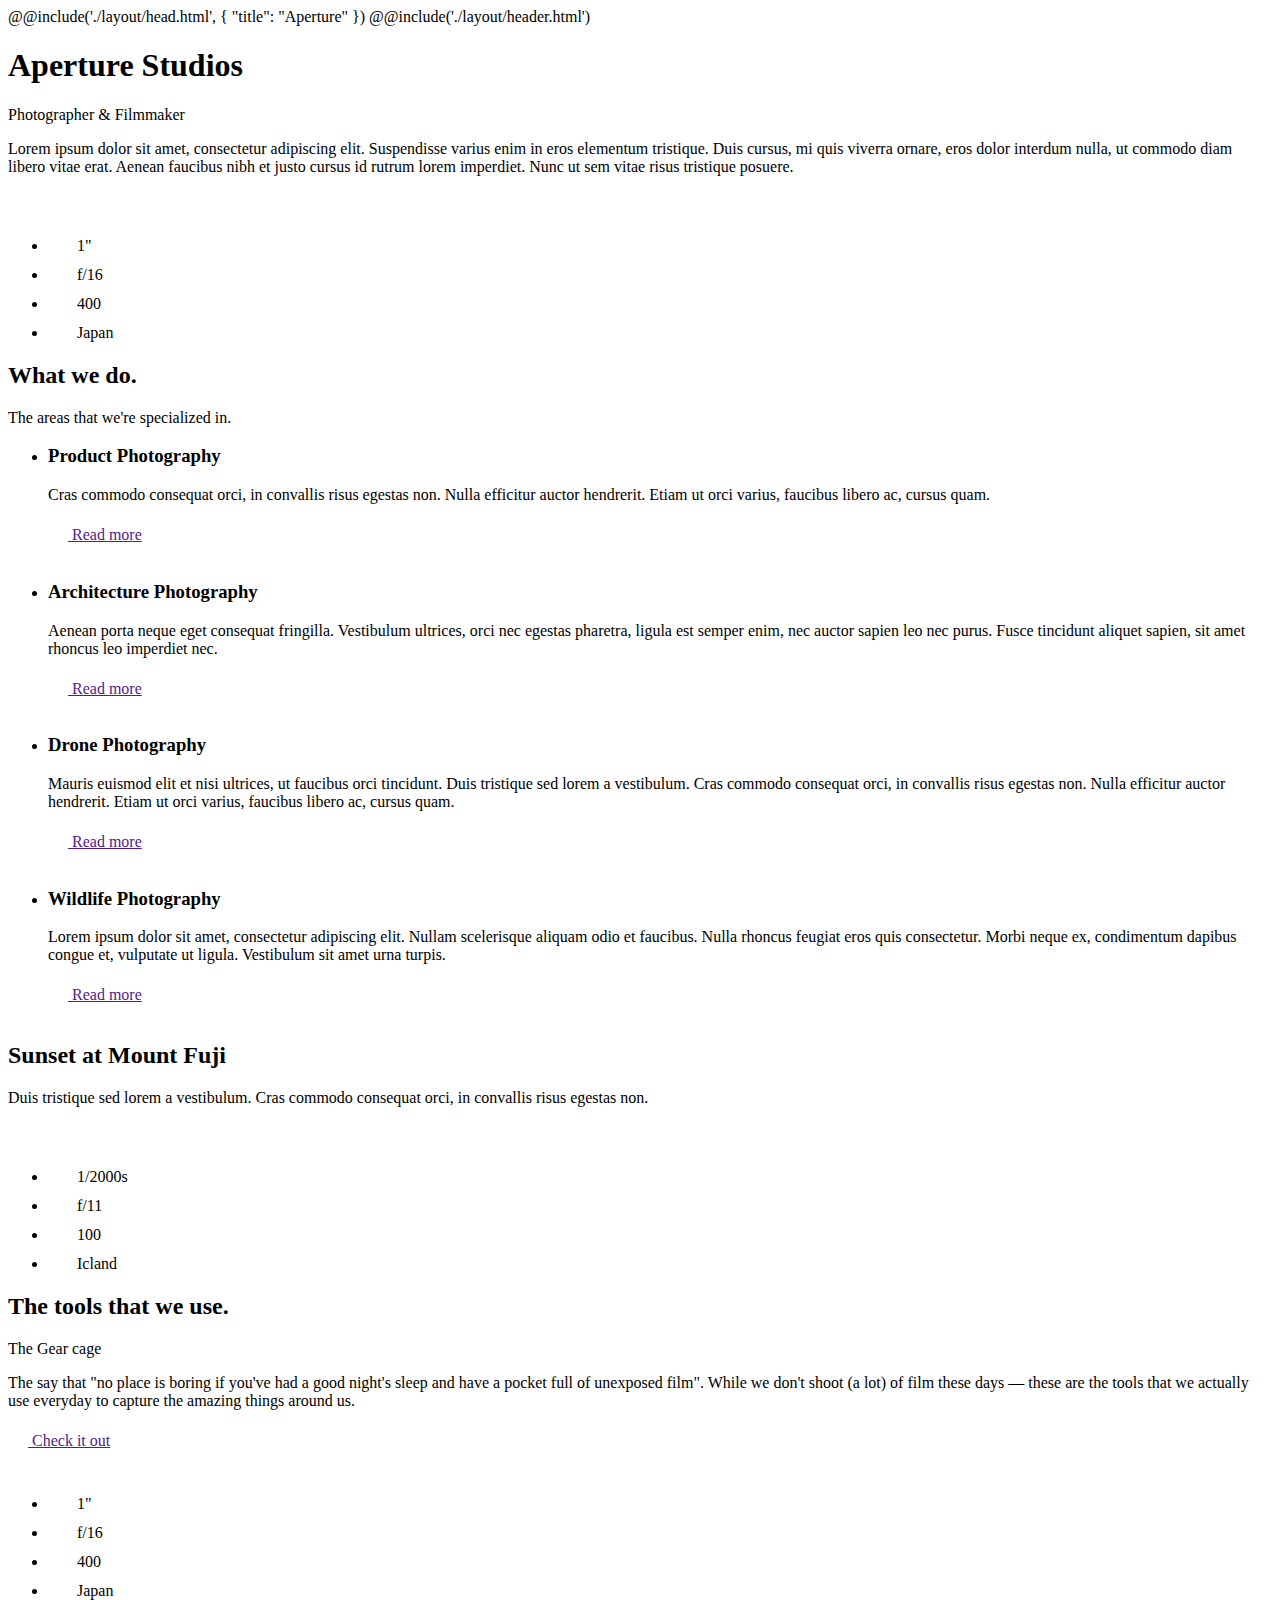
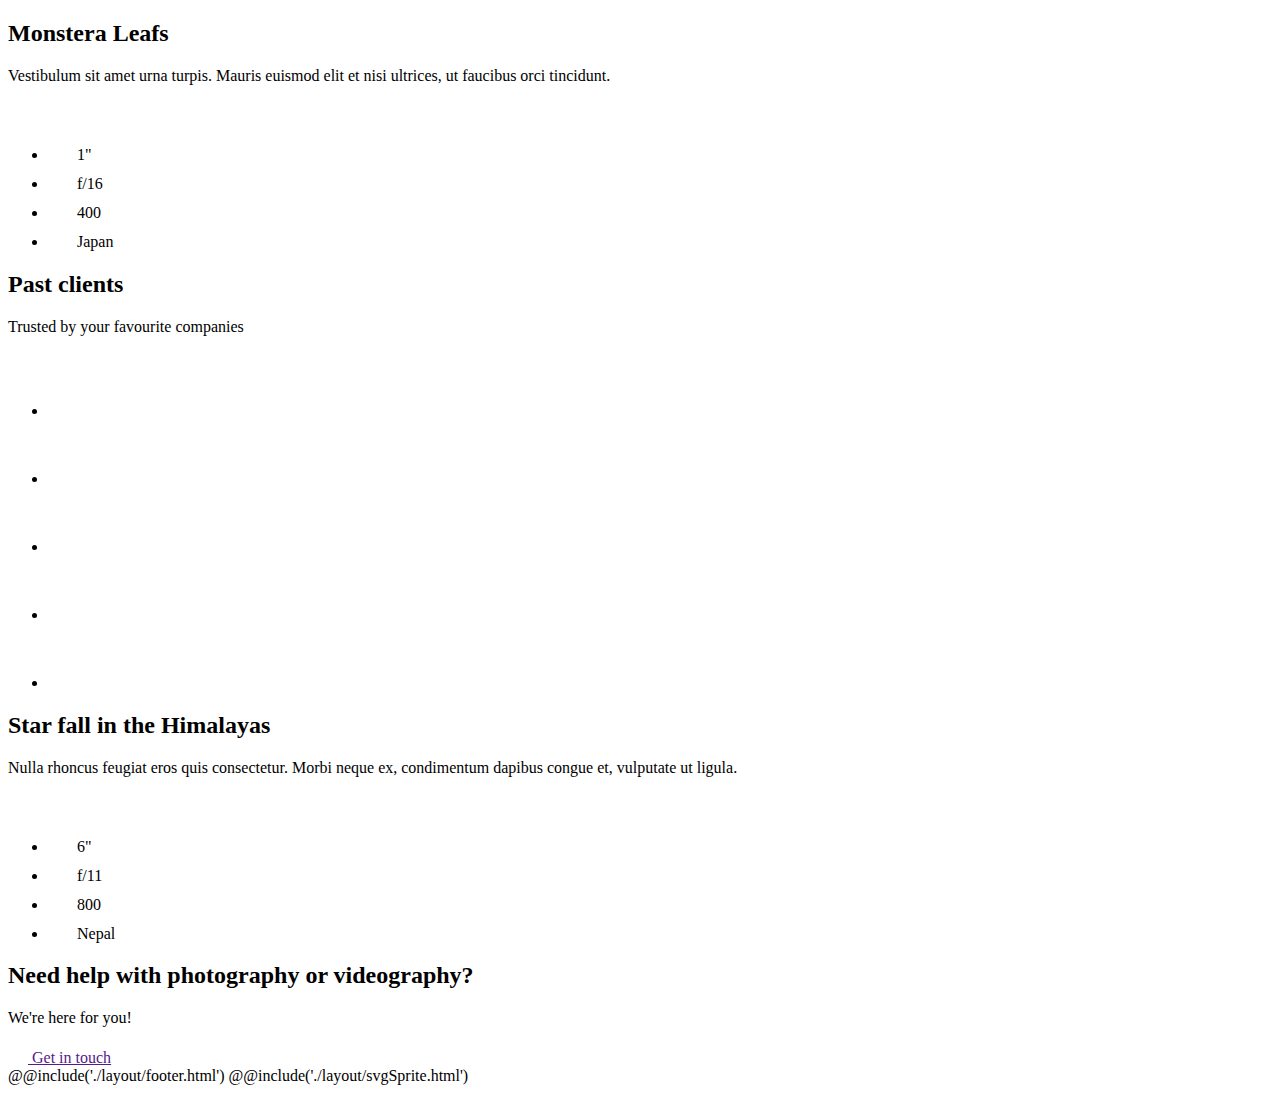
==== #src/index.html @ 27dfab24 "aperture" ====
<!DOCTYPE html>
<html lang="en">
@@include('./layout/head.html', {
    "title": "Aperture"
})
<body>
@@include('./layout/header.html')
<main class="main">
    <section class="hero">
        <div class="container">
            <div class="hero__content">
                <h1 class="hero__title h1-like" tabindex="0">Aperture Studios</h1>
                <p class="hero__suptitle suptitle text text--strch" tabindex="0">Photographer & Filmmaker</p>
                <p class="hero__text text" tabindex="0">
                    Lorem ipsum dolor sit amet, consectetur adipiscing elit.
                    Suspendisse varius enim in eros elementum tristique.
                    Duis cursus, mi quis viverra ornare, eros dolor interdum nulla, ut commodo diam libero vitae erat.
                    Aenean faucibus nibh et justo cursus id rutrum lorem imperdiet.
                    Nunc ut sem vitae risus tristique posuere.
                </p>
            </div>
            <div class="hero__bg">
                <img src="@img/jpg/iceland.jpg" alt="" class="hero__img">
                <ul class="photo-meta">
                    <li class="photo-meta__meta">
                        <svg class="photo-meta__ico photo-meta__ico--shutter" width="25" height="25">
                            <use xlink:href="#ico_shutter"></use>
                        </svg>
                        <span class="photo-meta__value">1&#34;</span>
                    </li>
                    <li class="photo-meta__meta">
                        <svg class="photo-meta__ico photo-meta__ico--aperture" width="25" height="25">
                            <use xlink:href="#ico_aperture"></use>
                        </svg>
                        <span class="photo-meta__value">f/16</span>
                    </li>
                    <li class="photo-meta__meta">
                        <svg class="photo-meta__ico photo-meta__ico--iso" width="25" height="25">
                            <use xlink:href="#ico_iso"></use>
                        </svg>
                        <span class="photo-meta__value">400</span>
                    </li>
                    <li class="photo-meta__meta">
                        <svg class="photo-meta__ico photo-meta__ico--location" width="25" height="25">
                            <use xlink:href="#ico_location"></use>
                        </svg>
                        <span class="photo-meta__value">Japan</span>
                    </li>
                </ul>
            </div>
        </div>
    </section>
    <section class="our-work">
        <div class="container container--sml">
            <h2 class="our-work__title h2-like" tabindex="0">What we do.</h2>
            <p class="our-work__subtitle subtitle" tabindex="0">The areas that we're specialized in.</p>
            <ul class="our-work__list services">
                <li class="services__service service">
                    <div class="service__content">
                        <h3 class="service__title text text--strch" tabindex="0">Product Photography</h3>
                        <p class="service__descr text" tabindex="0">
                            Cras commodo consequat orci, in convallis risus egestas non.
                            Nulla efficitur auctor hendrerit.
                            Etiam ut orci varius, faucibus libero ac, cursus quam.
                        </p>
                        <a href="" class="service__btn btn">
                            <svg width="20" height="20">
                                <use xlink:href="#aperture"></use>
                            </svg>
                            <span>Read more</span>
                        </a>
                    </div>
                    <div class="service__bg">
                        <img src="@img/jpg/product_photography.jpg" alt="" class="service__img">
                    </div>
                </li>
                <li class="services__service service">
                    <div class="service__content">
                        <h3 class="service__title text text--strch" tabindex="0">Architecture Photography</h3>
                        <p class="service__descr text" tabindex="0">
                            Aenean porta neque eget consequat fringilla.
                            Vestibulum ultrices, orci nec egestas pharetra,
                            ligula est semper enim, nec auctor sapien leo nec purus.
                            Fusce tincidunt aliquet sapien, sit amet rhoncus leo imperdiet nec.
                        </p>
                        <a href="" class="service__btn btn">
                            <svg width="20" height="20">
                                <use xlink:href="#aperture"></use>
                            </svg>
                            <span>Read more</span>
                        </a>
                    </div>
                    <div class="service__bg">
                        <img src="@img/jpg/architecture_photography.jpg" alt="" class="service__img">
                    </div>
                </li>
                <li class="services__service service">
                    <div class="service__content">
                        <h3 class="service__title text text--strch" tabindex="0">Drone Photography</h3>
                        <p class="service__descr text" tabindex="0">
                            Mauris euismod elit et nisi ultrices, ut faucibus orci tincidunt.
                            Duis tristique sed lorem a vestibulum. Cras commodo consequat orci,
                            in convallis risus egestas non. Nulla efficitur auctor hendrerit.
                            Etiam ut orci varius, faucibus libero ac, cursus quam.
                        </p>
                        <a href="" class="service__btn btn">
                            <svg width="20" height="20">
                                <use xlink:href="#aperture"></use>
                            </svg>
                            <span>Read more</span>
                        </a>
                    </div>
                    <div class="service__bg">
                        <img src="@img/jpg/drone_photography.jpg" alt="" class="service__img">
                    </div>
                </li>
                <li class="services__service service">
                    <div class="service__content">
                        <h3 class="service__title text text--strch" tabindex="0">Wildlife Photography</h3>
                        <p class="service__descr text" tabindex="0">
                            Lorem ipsum dolor sit amet, consectetur adipiscing elit.
                            Nullam scelerisque aliquam odio et faucibus.
                            Nulla rhoncus feugiat eros quis consectetur.
                            Morbi neque ex, condimentum dapibus congue et,
                            vulputate ut ligula. Vestibulum sit amet urna turpis.
                        </p>
                        <a href="" class="service__btn btn">
                            <svg width="20" height="20">
                                <use xlink:href="#aperture"></use>
                            </svg>
                            <span>Read more</span>
                        </a>
                    </div>
                    <div class="service__bg">
                        <img src="@img/jpg/wildlife_photography.jpg" alt="" class="service__img">
                    </div>
                </li>
            </ul>
        </div>
    </section>
    <section class="example">
        <div class="container container--sml">
            <div class="example__wrap">
                <div class="example__content">
                    <h2 class="example__title text text--strch" tabindex="0">Sunset at Mount Fuji</h2>
                    <p class="example__descr text" tabindex="0">
                        Duis tristique sed lorem a vestibulum.
                        Cras commodo consequat orci, in convallis risus egestas non.
                    </p>
                </div>
                <div class="example__bg">
                    <img src="@img/jpg/japan.jpg" alt="" class="example__img">
                    <ul class="photo-meta">
                        <li class="photo-meta__meta">
                            <svg class="photo-meta__ico photo-meta__ico--shutter" width="25" height="25">
                                <use xlink:href="#ico_shutter"></use>
                            </svg>
                            <span class="photo-meta__value">1/2000s</span>
                        </li>
                        <li class="photo-meta__meta">
                            <svg class="photo-meta__ico photo-meta__ico--aperture" width="25" height="25">
                                <use xlink:href="#ico_aperture"></use>
                            </svg>
                            <span class="photo-meta__value">f/11</span>
                        </li>
                        <li class="photo-meta__meta">
                            <svg class="photo-meta__ico photo-meta__ico--iso" width="25" height="25">
                                <use xlink:href="#ico_iso"></use>
                            </svg>
                            <span class="photo-meta__value">100</span>
                        </li>
                        <li class="photo-meta__meta">
                            <svg class="photo-meta__ico photo-meta__ico--location" width="25" height="25">
                                <use xlink:href="#ico_location"></use>
                            </svg>
                            <span class="photo-meta__value">Icland</span>
                        </li>
                    </ul>
                </div>
            </div>
        </div>
    </section>
    <section class="gear">
        <div class="gear__wrap container container--no-pad">
            <div class="gear__inner">
                <div class="gear__content">
                    <h2 class="gear__title h3-like" tabindex="0">The tools that we use.</h2>
                    <p class="gear__suptitle suptitle text text--strch" tabindex="0">The Gear cage</p>
                    <p class="gear__text text" tabindex="0">
                        The say that "no place is boring if you've had
                        a good night's sleep and have a pocket full of unexposed film".
                        While we don't shoot (a lot) of film these days
                        — these are the tools that we actually use
                        everyday to capture the amazing things around us.
                    </p>
                    <a href="" class="gear__btn btn">
                        <svg width="20" height="20">
                            <use xlink:href="#aperture"></use>
                        </svg>
                        <span>Check it out</span>
                    </a>
                </div>
            </div>
            <div class="gear__preview">
                <img src="@img/jpg/gear.jpg" alt="" class="gear__img">
                <ul class="photo-meta">
                    <li class="photo-meta__meta">
                        <svg class="photo-meta__ico photo-meta__ico--shutter" width="25" height="25">
                            <use xlink:href="#ico_shutter"></use>
                        </svg>
                        <span class="photo-meta__value">1&#34;</span>
                    </li>
                    <li class="photo-meta__meta">
                        <svg class="photo-meta__ico photo-meta__ico--aperture" width="25" height="25">
                            <use xlink:href="#ico_aperture"></use>
                        </svg>
                        <span class="photo-meta__value">f/16</span>
                    </li>
                    <li class="photo-meta__meta">
                        <svg class="photo-meta__ico photo-meta__ico--iso" width="25" height="25">
                            <use xlink:href="#ico_iso"></use>
                        </svg>
                        <span class="photo-meta__value">400</span>
                    </li>
                    <li class="photo-meta__meta">
                        <svg class="photo-meta__ico photo-meta__ico--location" width="25" height="25">
                            <use xlink:href="#ico_location"></use>
                        </svg>
                        <span class="photo-meta__value">Japan</span>
                    </li>
                </ul>
            </div>
        </div>
    </section>
    <section class="example">
        <div class="container container--sml">
            <div class="example__wrap">
                <div class="example__content">
                    <h2 class="example__title text text--strch" tabindex="0">Monstera Leafs</h2>
                    <p class="example__descr text" tabindex="0">
                        Vestibulum sit amet urna turpis.
                        Mauris euismod elit et nisi ultrices,
                        ut faucibus orci tincidunt.
                    </p>
                </div>
                <div class="example__bg">
                    <img src="@img/jpg/costa_rica.jpg" alt="" class="example__img">
                    <ul class="photo-meta">
                        <li class="photo-meta__meta">
                            <svg class="photo-meta__ico photo-meta__ico--shutter" width="25" height="25">
                                <use xlink:href="#ico_shutter"></use>
                            </svg>
                            <span class="photo-meta__value">1&#34;</span>
                        </li>
                        <li class="photo-meta__meta">
                            <svg class="photo-meta__ico photo-meta__ico--aperture" width="25" height="25">
                                <use xlink:href="#ico_aperture"></use>
                            </svg>
                            <span class="photo-meta__value">f/16</span>
                        </li>
                        <li class="photo-meta__meta">
                            <svg class="photo-meta__ico photo-meta__ico--iso" width="25" height="25">
                                <use xlink:href="#ico_iso"></use>
                            </svg>
                            <span class="photo-meta__value">400</span>
                        </li>
                        <li class="photo-meta__meta">
                            <svg class="photo-meta__ico photo-meta__ico--location" width="25" height="25">
                                <use xlink:href="#ico_location"></use>
                            </svg>
                            <span class="photo-meta__value">Japan</span>
                        </li>
                    </ul>
                </div>
            </div>
        </div>
    </section>
    <section class="clients">
        <div class="container container--sml">
            <div class="clients__wrap">
                <h2 class="clients__title h2-like" tabindex="0">Past clients</h2>
                <p class="clients__subtitle subtitle text text--strch" tabindex="0">Trusted by your favourite companies</p>
                <ul class="clients__list">
                    <li class="clients__item" title="Hill&Hayes" tabindex="0">
                        <svg width="128" height="64" class="clients__logo">
                            <use xlink:href="#hillNhayes"></use>
                        </svg>
                    </li>
                    <li class="clients__item" title="Ricksgransen" tabindex="0">
                        <svg width="128" height="64" class="clients__logo">
                            <use xlink:href="#ricksgransen"></use>
                        </svg>
                    </li>
                    <li class="clients__item" title="Studio Cai" tabindex="0">
                        <svg width="128" height="64" class="clients__logo">
                            <use xlink:href="#studioCai"></use>
                        </svg>
                    </li>
                    <li class="clients__item" title="Chill Industries" tabindex="0">
                        <svg width="128" height="64" class="clients__logo">
                            <use xlink:href="#chillIndustries"></use>
                        </svg>
                    </li>
                    <li class="clients__item" title="Stockholm" tabindex="0">
                        <svg width="128" height="64" class="clients__logo">
                            <use xlink:href="#stockholm"></use>
                        </svg>
                    </li>
                </ul>
            </div>
        </div>
    </section>
    <section class="example">
        <div class="container container--sml">
            <div class="example__wrap">
                <div class="example__content">
                    <h2 class="example__title text text--strch" tabindex="0">Star fall in the Himalayas</h2>
                    <p class="example__descr text" tabindex="0">
                        Nulla rhoncus feugiat eros quis consectetur.
                        Morbi neque ex, condimentum dapibus congue et,
                        vulputate ut ligula.
                    </p>
                </div>
                <div class="example__bg">
                    <img src="@img/jpg/nepal.jpg" alt="" class="example__img">
                    <ul class="photo-meta">
                        <li class="photo-meta__meta">
                            <svg class="photo-meta__ico photo-meta__ico--shutter" width="25" height="25">
                                <use xlink:href="#ico_shutter"></use>
                            </svg>
                            <span class="photo-meta__value">6&#34;</span>
                        </li>
                        <li class="photo-meta__meta">
                            <svg class="photo-meta__ico photo-meta__ico--aperture" width="25" height="25">
                                <use xlink:href="#ico_aperture"></use>
                            </svg>
                            <span class="photo-meta__value">f/11</span>
                        </li>
                        <li class="photo-meta__meta">
                            <svg class="photo-meta__ico photo-meta__ico--iso" width="25" height="25">
                                <use xlink:href="#ico_iso"></use>
                            </svg>
                            <span class="photo-meta__value">800</span>
                        </li>
                        <li class="photo-meta__meta">
                            <svg class="photo-meta__ico photo-meta__ico--location" width="25" height="25">
                                <use xlink:href="#ico_location"></use>
                            </svg>
                            <span class="photo-meta__value">Nepal</span>
                        </li>
                    </ul>
                </div>
            </div>
        </div>
    </section>
    <section class="contact">
        <div class="container">
            <div class="contact__wrap">
                <h2 class="contact__title h2-like" tabindex="0">Need help with photography or videography?</h2>
                <p class="contact__subtitle subtitle" tabindex="0">We're here for you!</p>
                <a href="" class="contact__btn btn">
                    <svg width="20" height="20">
                        <use xlink:href="#aperture"></use>
                    </svg>
                    <span>Get in touch</span>
                </a>
            </div>
        </div>
    </section>
</main>
@@include('./layout/footer.html')
@@include('./layout/svgSprite.html')
</body>
</html>
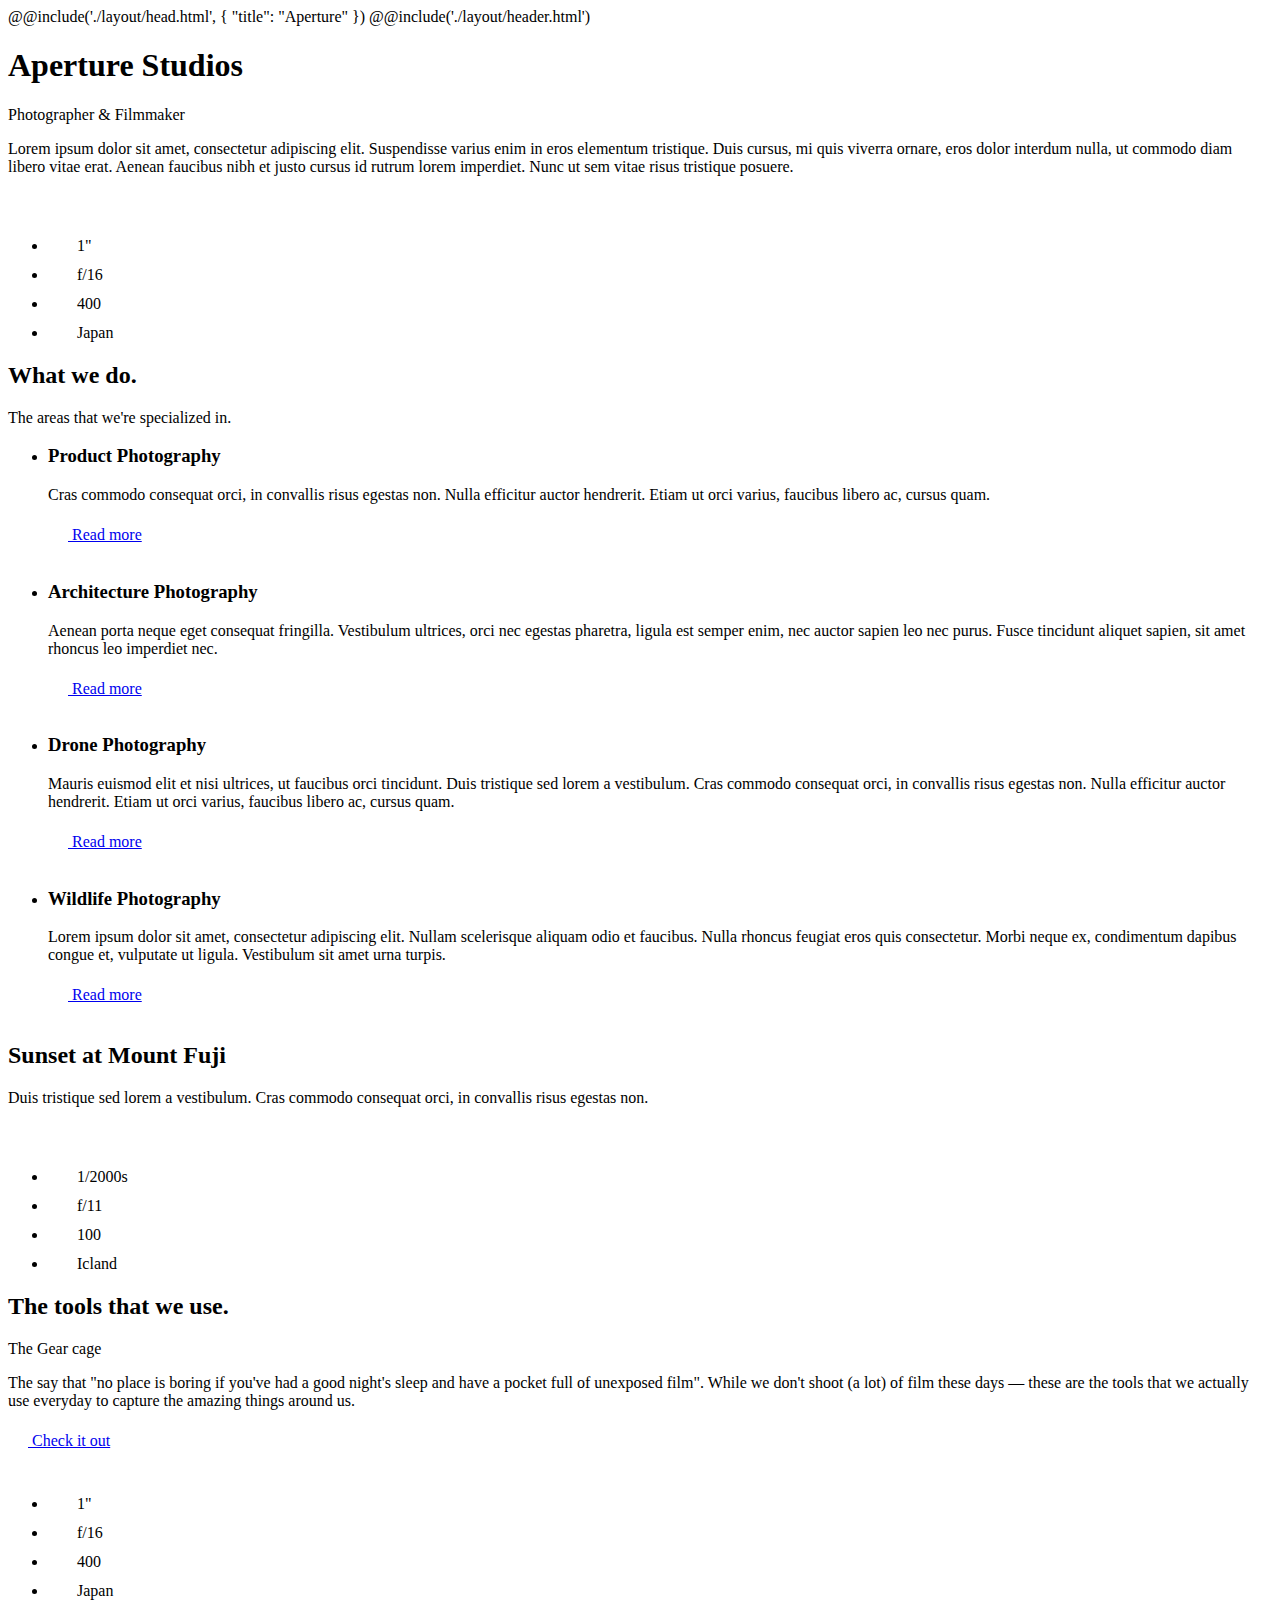
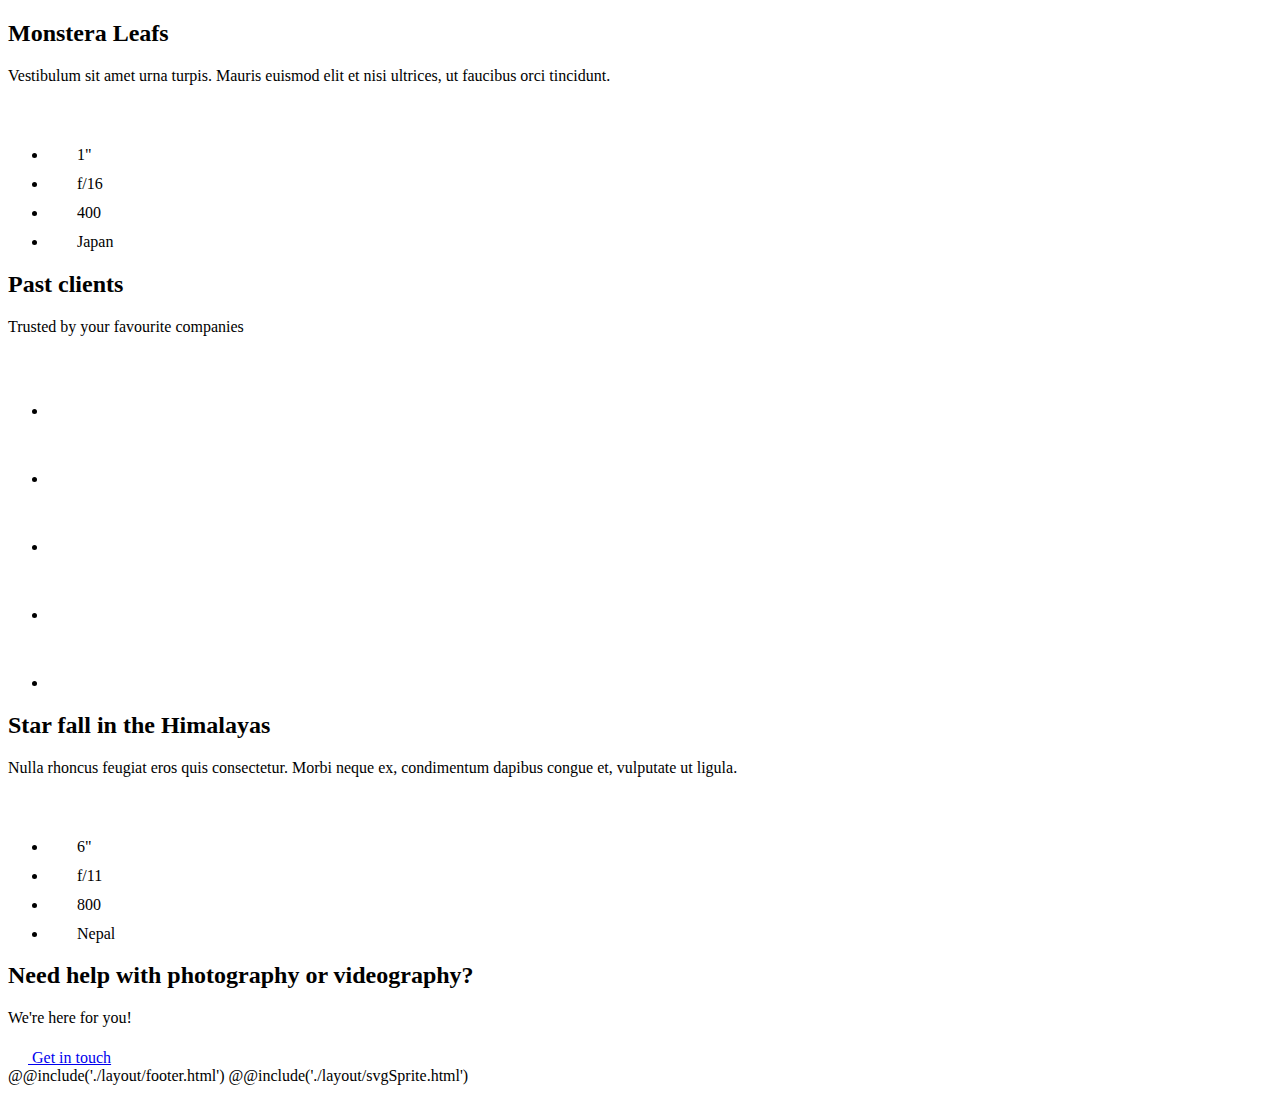
==== commit 56702d59: "aperture links fixed" ====
--- a/#src/index.html
+++ b/#src/index.html
@@ -63,7 +63,7 @@
                             Nulla efficitur auctor hendrerit.
                             Etiam ut orci varius, faucibus libero ac, cursus quam.
                         </p>
-                        <a href="" class="service__btn btn">
+                        <a href="#" class="service__btn btn">
                             <svg width="20" height="20">
                                 <use xlink:href="#aperture"></use>
                             </svg>
@@ -83,7 +83,7 @@
                             ligula est semper enim, nec auctor sapien leo nec purus.
                             Fusce tincidunt aliquet sapien, sit amet rhoncus leo imperdiet nec.
                         </p>
-                        <a href="" class="service__btn btn">
+                        <a href="#" class="service__btn btn">
                             <svg width="20" height="20">
                                 <use xlink:href="#aperture"></use>
                             </svg>
@@ -103,7 +103,7 @@
                             in convallis risus egestas non. Nulla efficitur auctor hendrerit.
                             Etiam ut orci varius, faucibus libero ac, cursus quam.
                         </p>
-                        <a href="" class="service__btn btn">
+                        <a href="#" class="service__btn btn">
                             <svg width="20" height="20">
                                 <use xlink:href="#aperture"></use>
                             </svg>
@@ -124,7 +124,7 @@
                             Morbi neque ex, condimentum dapibus congue et,
                             vulputate ut ligula. Vestibulum sit amet urna turpis.
                         </p>
-                        <a href="" class="service__btn btn">
+                        <a href="#" class="service__btn btn">
                             <svg width="20" height="20">
                                 <use xlink:href="#aperture"></use>
                             </svg>
@@ -193,7 +193,7 @@
                         — these are the tools that we actually use
                         everyday to capture the amazing things around us.
                     </p>
-                    <a href="" class="gear__btn btn">
+                    <a href="#" class="gear__btn btn">
                         <svg width="20" height="20">
                             <use xlink:href="#aperture"></use>
                         </svg>
@@ -358,7 +358,7 @@
             <div class="contact__wrap">
                 <h2 class="contact__title h2-like" tabindex="0">Need help with photography or videography?</h2>
                 <p class="contact__subtitle subtitle" tabindex="0">We're here for you!</p>
-                <a href="" class="contact__btn btn">
+                <a href="#" class="contact__btn btn">
                     <svg width="20" height="20">
                         <use xlink:href="#aperture"></use>
                     </svg>
